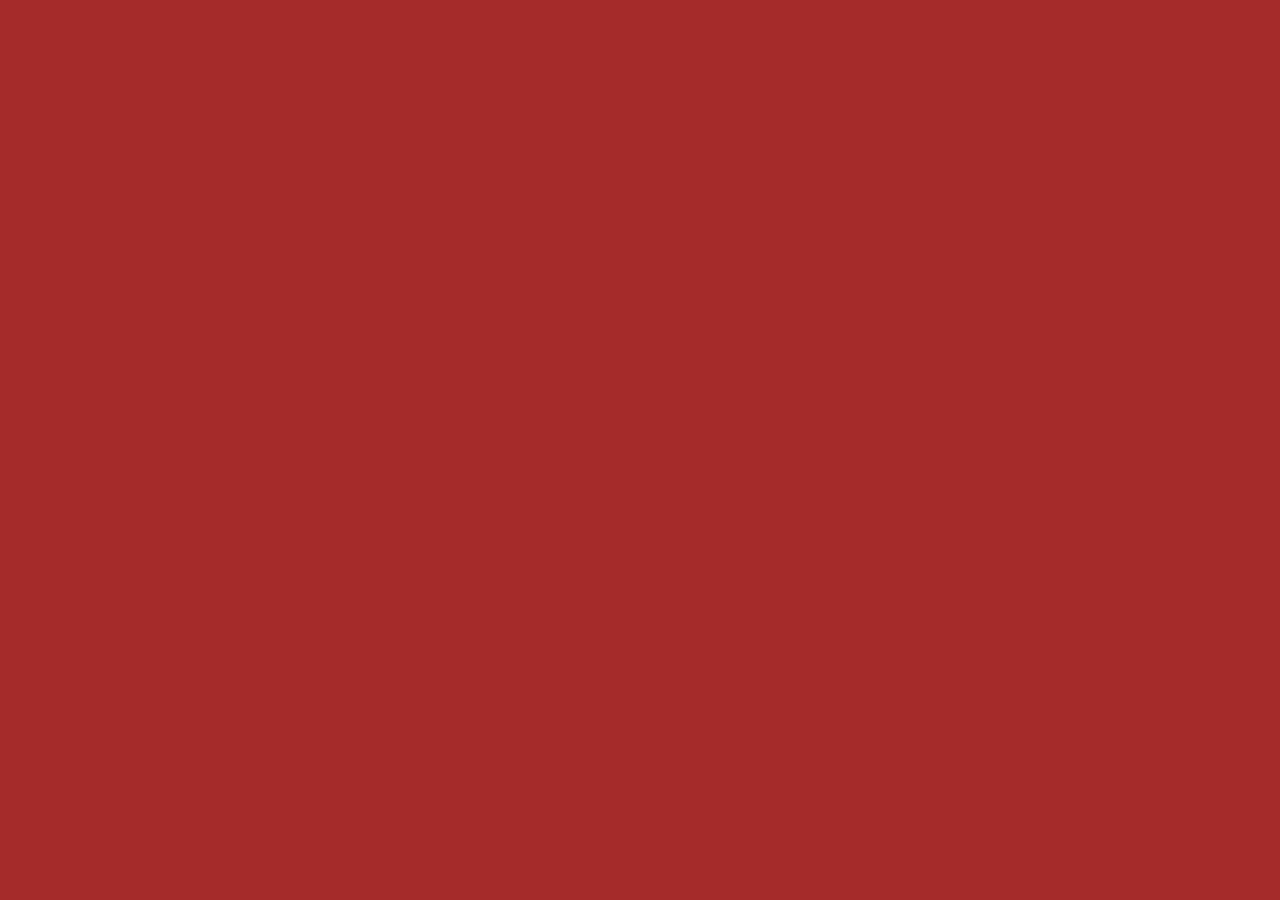
==== contact.html @ 28624825 "I broke my portfolio" ====
<!DOCTYPE html>
<html lang="en">
<head>
    <meta charset="UTF-8">
    <meta name="viewport" content="width=device-width, initial-scale=1.0">
    <meta http-equiv="X-UA-Compatible" content="ie=edge">
    <title>Contact</title>

      <!-- Rest css link -->
      <link rel="stylesheet" href="assets/reset.css">
      <!-- Google Icon Font-->
      <link href="https://fonts.googleapis.com/icon?family=Material+Icons" rel="stylesheet">
      <!-- Image link -->
      <link rel="stylesheet" href="assets/images">
  
      <link rel="stylesheet" href="css/fontawesome.min.css">
  
      <link rel="stylesheet" href="https://use.fontawesome.com/releases/v5.4.1/css/all.css" integrity="sha384-5sAR7xN1Nv6T6+dT2mhtzEpVJvfS3NScPQTrOxhwjIuvcA67KV2R5Jz6kr4abQsz"
          crossorigin="anonymous">
  
  
      <!-- Materialize framework link -->
      <link rel="stylesheet" href="https://cdnjs.cloudflare.com/ajax/libs/materialize/1.0.0-rc.2/css/materialize.min.css">
      <!-- Animate css link -->
      <link rel="stylesheet" href="https://cdn.jsdelivr.net/npm/animate.css@3.5.2/animate.min.css">
  
      <link rel="stylesheet" href="assets/stlye.css">
      <!-- Hover css link -->
      <link rel="stylesheet" href="assets/hover.css">

</head>
<body>
    


      <!-- JAVASCRIPT & JQUERY IMPORTS-->

    <!-- jQuery -->
    <script src="https://code.jquery.com/jquery-3.3.1.min.js" integrity="sha256-FgpCb/KJQlLNfOu91ta32o/NMZxltwRo8QtmkMRdAu8="
        crossorigin="anonymous"></script>
    <!-- javaScript -->
    <script src="assets/javascript.js"></script>

    <script src="https://cdnjs.cloudflare.com/ajax/libs/materialize/1.0.0-rc.2/js/materialize.min.js"></script>
</body>
</html>
---- assets/stlye.css ----
@import url('https://fonts.googleapis.com/css?family=Anton|Noto+Serif|Oleo+Script|Pacifico'); 

 .main-container{
     border-right-style: double;
     border-right-color: white;
     border-width: 8px;
     padding: 15px;
     border-left-style: double;
     
 }
 .bio{
     margin-top: 30px;
     border-style: ridge;
     border-width: 8px;
     background-color: white;
     opacity: 0.6;
 }
 
 .bio-text{
    font-weight: bold;
 }
 
 .background-wrap{
    position: fixed;
    z-index: -1000;
    width: 100%;
    height: 100%;
    overflow: hidden; 
    top: 0;
    left: 0;
} 
#video-bg-elem{
    position: fixed;
    top: 0;
    left: 0;
    min-height: 100%;
    min-width: 100%;
}

.carousle{
    height: 200px;
}
h1{
    text-align: center;
    font-family: Oleo Script;
    color: white;
    opacity: 0.65;
}

.cardOne{
    size: 300px;
  
}

.cardTwo{
    size: 300px;
 
}

.cardThree{
    size: 300px;
   
}

.cardFour{
    size: 300px; 
    text-align: center;
    color:black;
}  


.cardFive{
    size: 300px;
    text-align: center;
    color:black;
}

.cardSix{
   size: 300px;
   text-align: center;
   color:black;
}

.pic{
    margin-top: 30px;
    height: 30%;
    width: 30%;
}

.cardText{
    text-align: center;
    color:black;
}

.projectName{
    text-align: center;
    color: black;
}
body{
    background-color: brown;
}
#bio_text{
    font-size: 20px;
    font-weight: bolder;
    text-align: center;
    color: gold;
};
li{
    color: aqua;
}
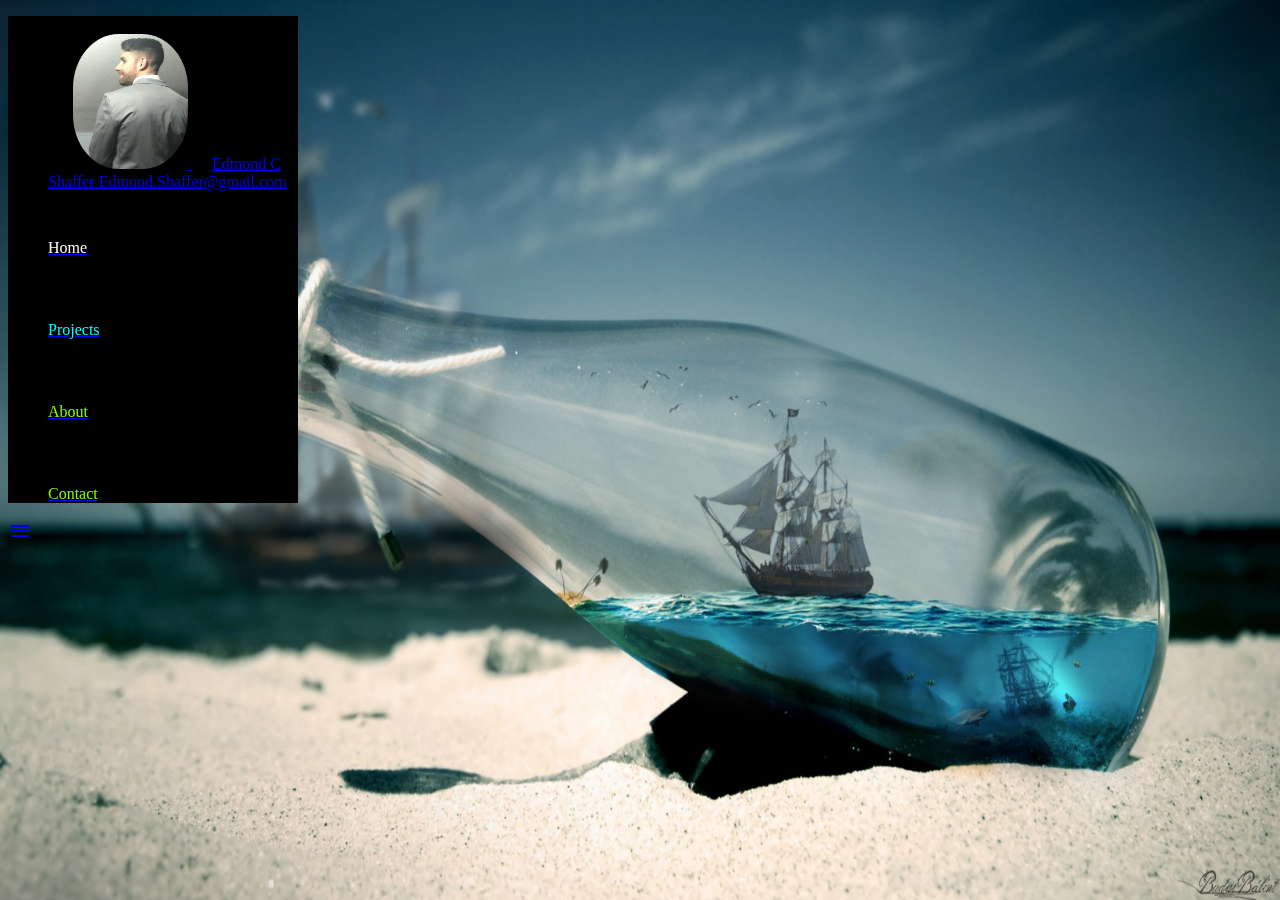
==== commit cec710f9: "Changes to all pages half way done" ====
--- a/contact.html
+++ b/contact.html
@@ -1,39 +1,90 @@
 <!DOCTYPE html>
 <html lang="en">
+
 <head>
     <meta charset="UTF-8">
     <meta name="viewport" content="width=device-width, initial-scale=1.0">
     <meta http-equiv="X-UA-Compatible" content="ie=edge">
     <title>Contact</title>
 
-      <!-- Rest css link -->
-      <link rel="stylesheet" href="assets/reset.css">
-      <!-- Google Icon Font-->
-      <link href="https://fonts.googleapis.com/icon?family=Material+Icons" rel="stylesheet">
-      <!-- Image link -->
-      <link rel="stylesheet" href="assets/images">
-  
-      <link rel="stylesheet" href="css/fontawesome.min.css">
-  
-      <link rel="stylesheet" href="https://use.fontawesome.com/releases/v5.4.1/css/all.css" integrity="sha384-5sAR7xN1Nv6T6+dT2mhtzEpVJvfS3NScPQTrOxhwjIuvcA67KV2R5Jz6kr4abQsz"
-          crossorigin="anonymous">
-  
-  
-      <!-- Materialize framework link -->
-      <link rel="stylesheet" href="https://cdnjs.cloudflare.com/ajax/libs/materialize/1.0.0-rc.2/css/materialize.min.css">
-      <!-- Animate css link -->
-      <link rel="stylesheet" href="https://cdn.jsdelivr.net/npm/animate.css@3.5.2/animate.min.css">
-  
-      <link rel="stylesheet" href="assets/stlye.css">
-      <!-- Hover css link -->
-      <link rel="stylesheet" href="assets/hover.css">
+    <!-- Rest css link -->
+    <link rel="stylesheet" href="assets/reset.css">
+    <!-- Google Icon Font-->
+    <link href="https://fonts.googleapis.com/icon?family=Material+Icons" rel="stylesheet">
+    <!-- Image link -->
+    <link rel="stylesheet" href="assets/images">
+
+    <link rel="stylesheet" href="css/fontawesome.min.css">
+
+    <link rel="stylesheet" href="https://use.fontawesome.com/releases/v5.4.1/css/all.css" integrity="sha384-5sAR7xN1Nv6T6+dT2mhtzEpVJvfS3NScPQTrOxhwjIuvcA67KV2R5Jz6kr4abQsz"
+        crossorigin="anonymous">
+
+
+    <!-- Materialize framework link -->
+    <link rel="stylesheet" href="https://cdnjs.cloudflare.com/ajax/libs/materialize/1.0.0-rc.2/css/materialize.min.css">
+    <!-- Animate css link -->
+    <link rel="stylesheet" href="https://cdn.jsdelivr.net/npm/animate.css@3.5.2/animate.min.css">
+
+    <link rel="stylesheet" href="assets/stlye.css">
+    <!-- Hover css link -->
+    <link rel="stylesheet" href="assets/hover.css">
 
 </head>
+
 <body>
-    
+    <div class="container main-container">
+
+        <img name="slideBg" style='position:fixed;top:0px;left:0px;width:100%;height:100%;z-index:-1;'>
+
+        <ul id="slide-out" class="sidenav">
+            <li>
+                <div class="user-view">
+                    <div class="background">
+                        <img src="">
+                    </div>
+                    <a href="#user">
+                        <img name="slide" class="circle">
+                    </a>
+                    <a href="#name">
+                        <span class="white-text name">Edmond C Shaffer</span>
+                    </a>
+                    <a href="#email">
+                        <span class="white-text email">Edmond.Shaffer@gmail.com</span>
+                    </a>
+                </div>
+            </li>
+            <li>
+                <a href="index.html">
+                    <i id="home" class="fas fa-home fa-2x"></i>
+                    <p class="hsn">Home</p>
+                </a>
+            </li>
+            <li>
+                <a href="projects.html">
+                    <i id="projects" class="fas fa-project-diagram fa-2x"></i>
+                    <p class="psn">Projects</p>
+                </a>
+            </li>
+            <li>
+                <a href="contact.html">
+                    <i id="contact" class="fas fa-child fa-2x"></i>
+                    <p class="csn">About</p>
+                </a>
+            </li>
+            <li>
+                <a href="contact.html">
+                    <i id="contact" class="fas fa-at fa-2x"></i>
+                    <p class="csn">Contact</p>
+                </a>
+            </li>
+        </ul>
+        <a href="#" data-target="slide-out" class="sidenav-trigger">
+            <i class="material-icons">menu</i>
+        </a>
+    </div>
 
 
-      <!-- JAVASCRIPT & JQUERY IMPORTS-->
+    <!-- JAVASCRIPT & JQUERY IMPORTS-->
 
     <!-- jQuery -->
     <script src="https://code.jquery.com/jquery-3.3.1.min.js" integrity="sha256-FgpCb/KJQlLNfOu91ta32o/NMZxltwRo8QtmkMRdAu8="
@@ -43,4 +94,5 @@
 
     <script src="https://cdnjs.cloudflare.com/ajax/libs/materialize/1.0.0-rc.2/js/materialize.min.js"></script>
 </body>
+
 </html>--- a/assets/stlye.css
+++ b/assets/stlye.css
@@ -1,12 +1,17 @@
 @import url('https://fonts.googleapis.com/css?family=Anton|Noto+Serif|Oleo+Script|Pacifico'); 
 
  .main-container{
-     border-right-style: double;
+     /* border-right-style: double;
      border-right-color: white;
      border-width: 8px;
      padding: 15px;
-     border-left-style: double;
+     border-left-style: double; */
      
+ }
+ .card-title{
+     font-family: Oleo Script;
+     text-align: center;
+     opacity: 0.65;
  }
  .bio{
      margin-top: 30px;
@@ -20,22 +25,7 @@
     font-weight: bold;
  }
  
- .background-wrap{
-    position: fixed;
-    z-index: -1000;
-    width: 100%;
-    height: 100%;
-    overflow: hidden; 
-    top: 0;
-    left: 0;
-} 
-#video-bg-elem{
-    position: fixed;
-    top: 0;
-    left: 0;
-    min-height: 100%;
-    min-width: 100%;
-}
+
 
 .carousle{
     height: 200px;
@@ -54,6 +44,7 @@
 
 .cardTwo{
     size: 300px;
+    color: black;
  
 }
 
@@ -96,15 +87,82 @@
     text-align: center;
     color: black;
 }
-body{
-    background-color: brown;
+.bgSlide{
+    width: 100%;
+    height: 100%;
 }
 #bio_text{
     font-size: 20px;
     font-weight: bolder;
     text-align: center;
     color: gold;
+    margin-top: 50%;
 };
 li{
     color: aqua;
+}
+.circle{
+    
+    border-radius:40%
+}
+.sidenav .user-view .circle{
+    height: 135px;
+    width: 115px;
+    text-align: center;
+    
+}
+.circle{
+     margin-left: 25px; 
+    
+}
+.sidenav{
+    max-width: 250px;
+    background-color: black;
+}
+.social-media{
+    float: right;
+    color: white;
+    opacity: 0.67;
+
+}
+
+#home{
+     color:  white;
+     margin-left: 10px;
+     font-display: white;
+}
+#projects{
+    color: aqua;
+    margin-left: 10px;
+}
+#contact{
+    color: chartreuse;
+    margin-left: 10px;
+}
+#about{
+    color: darkgoldenrod;
+    margin-left: 10px;
+}
+.hsn{
+    color: white;
+
+}
+.psn{
+    color: aqua;
+}
+.csn{
+    color:  chartreuse;
+}
+.asn{
+    color: darkgoldenrod;
+}
+.hamburger{
+    border-style: solid;
+    border-width: 10px;
+    border-color: black;
+    color: white;
+    margin-top:45px;
+}
+.name{
+    margin-left: 20px;
 }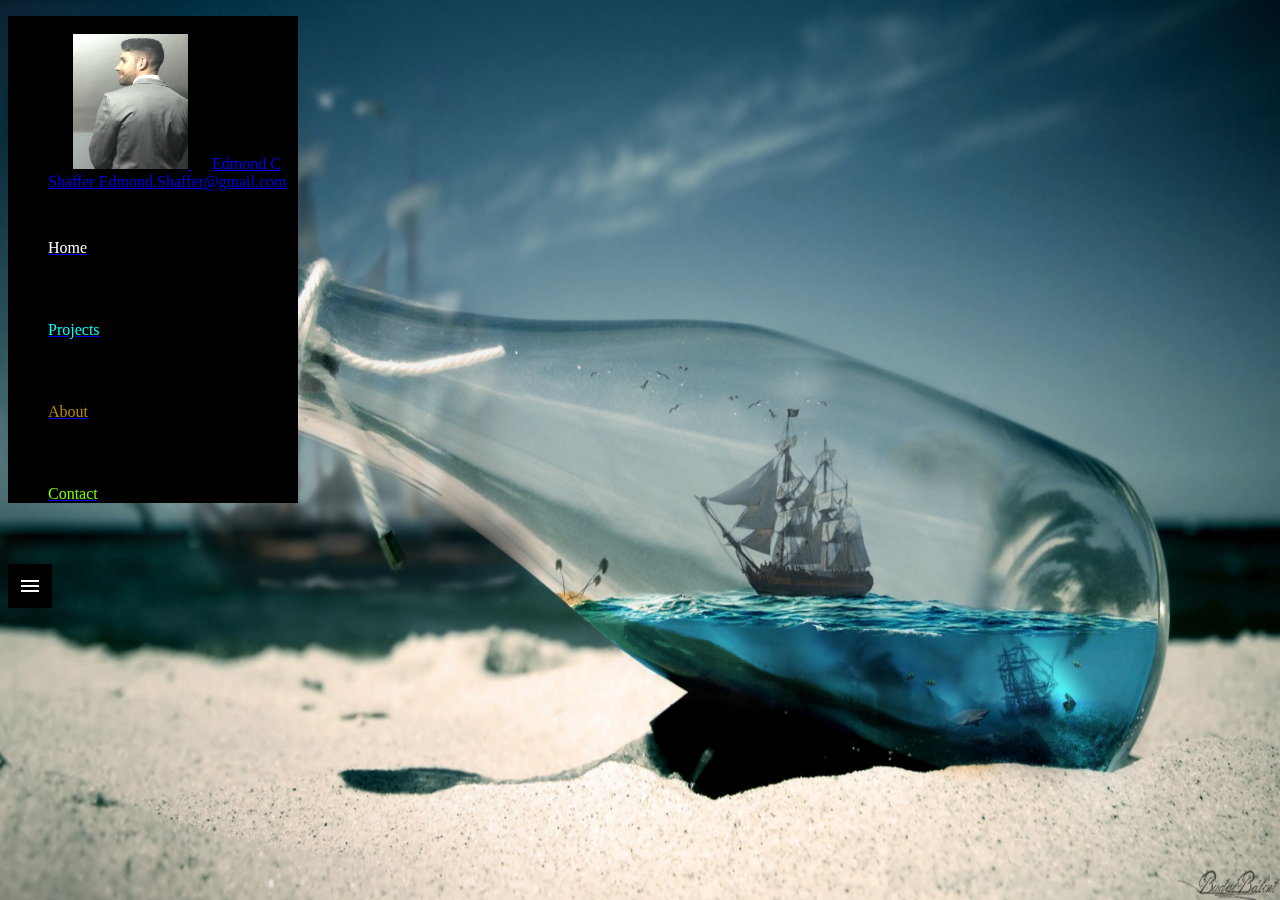
==== commit e526e713: "small css style changes" ====
--- a/contact.html
+++ b/contact.html
@@ -56,30 +56,30 @@
             <li>
                 <a href="index.html">
                     <i id="home" class="fas fa-home fa-2x"></i>
-                    <p class="hsn">Home</p>
+                    <p class="hsn hvr-forward">Home</p>
                 </a>
             </li>
             <li>
                 <a href="projects.html">
                     <i id="projects" class="fas fa-project-diagram fa-2x"></i>
-                    <p class="psn">Projects</p>
+                    <p class="psn hvr-forward">Projects</p>
                 </a>
             </li>
             <li>
                 <a href="contact.html">
-                    <i id="contact" class="fas fa-child fa-2x"></i>
-                    <p class="csn">About</p>
+                    <i id="about" class="fas fa-child fa-2x"></i>
+                    <p class="asn hvr-forward">About</p>
                 </a>
             </li>
             <li>
                 <a href="contact.html">
                     <i id="contact" class="fas fa-at fa-2x"></i>
-                    <p class="csn">Contact</p>
+                    <p class="csn hvr-forward">Contact</p>
                 </a>
             </li>
         </ul>
         <a href="#" data-target="slide-out" class="sidenav-trigger">
-            <i class="material-icons">menu</i>
+            <i class="material-icons hamburger hvr-grow">menu</i>
         </a>
     </div>
 
--- a/assets/stlye.css
+++ b/assets/stlye.css
@@ -21,15 +21,6 @@
      opacity: 0.6;
  }
  
- .bio-text{
-    font-weight: bold;
- }
- 
-
-
-.carousle{
-    height: 200px;
-}
 h1{
     text-align: center;
     font-family: Oleo Script;
@@ -58,7 +49,6 @@
     text-align: center;
     color:black;
 }  
-
 
 .cardFive{
     size: 300px;
@@ -95,25 +85,20 @@
     font-size: 20px;
     font-weight: bolder;
     text-align: center;
-    color: gold;
-    margin-top: 50%;
+    color:black;
+    font-family:Noto Serif;
 };
-li{
-    color: aqua;
-}
+
 .circle{
-    
     border-radius:40%
 }
 .sidenav .user-view .circle{
     height: 135px;
     width: 115px;
     text-align: center;
-    
 }
 .circle{
      margin-left: 25px; 
-    
 }
 .sidenav{
     max-width: 250px;
@@ -123,7 +108,6 @@
     float: right;
     color: white;
     opacity: 0.67;
-
 }
 
 #home{
@@ -162,7 +146,19 @@
     border-color: black;
     color: white;
     margin-top:45px;
+    background-color: black;
 }
 .name{
     margin-left: 20px;
+}
+.card-content{
+    border-top-style: solid;
+    border-width: 3px;
+    border-top-color: black; 
+    background-color: gray;
+}
+.about-card{
+    max-height: 250px;
+    background-color: gray;
+    opacity: 0.68;
 }